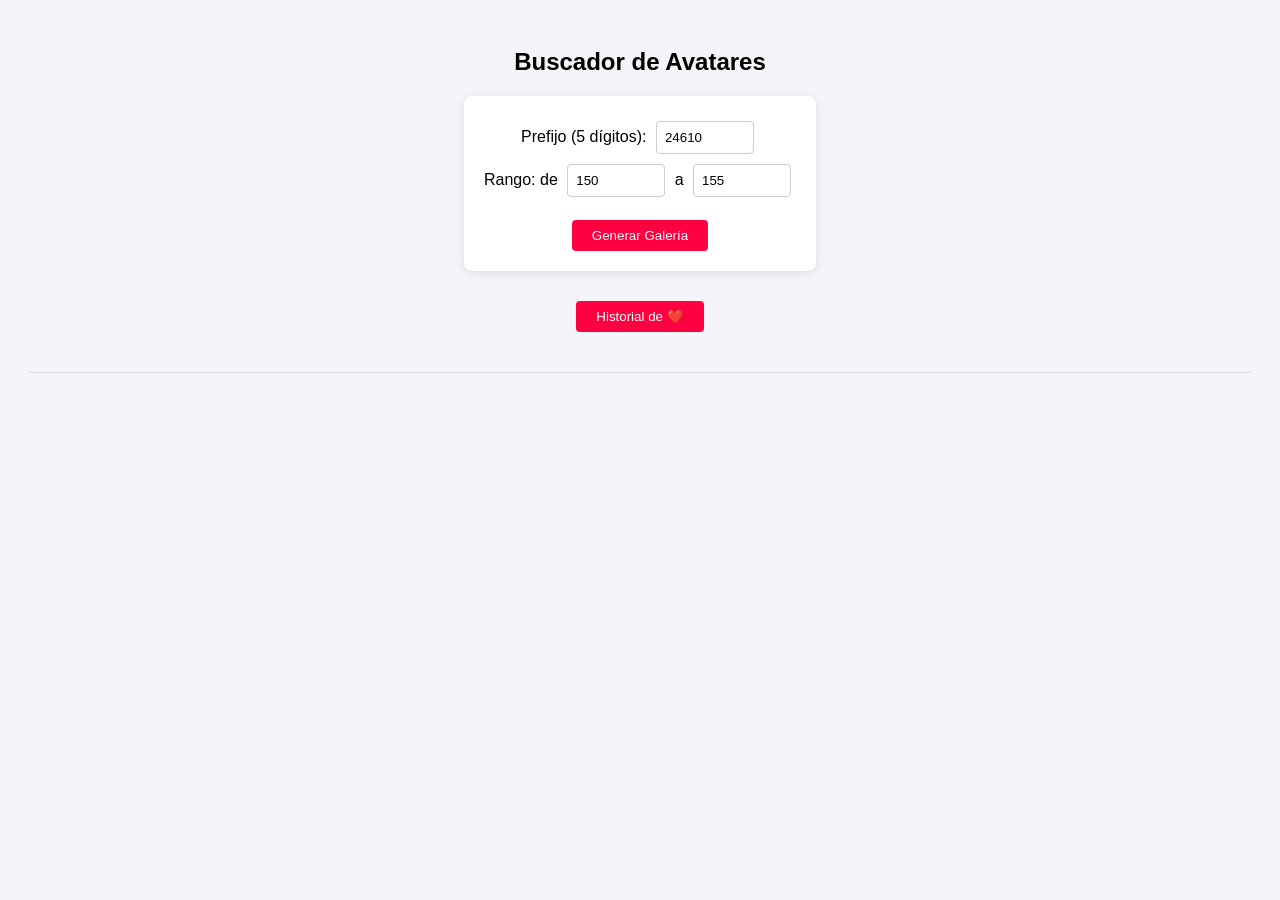
==== index.html @ 38393dd3 "Add files via upload" ====
<!DOCTYPE html>
<html lang="es">
<head>
    <meta charset="UTF-8">
    <title>Buscador de Avatares Mindbox</title>
<link rel="stylesheet" href="style.css">
<body>

    <h2>Buscador de Avatares</h2>
    
    <div class="controls">
        <label>Prefijo (5 dígitos): </label>
        <input type="text" id="prefijo" value="24610" maxlength="5">
        <br>
        <label>Rango: de </label>
        <input type="number" id="inicio" value="150">
        <label> a </label>
        <input type="number" id="fin" value="155">
        <br><br>
        <button onclick="generarGaleria()">Generar Galería</button>
    </div>
    <div>
        <a href="/historial.html">
            <button>Historial de ❤️</button>
        </a>

    </div>

    <div class="gallery" id="contenedor-galeria"></div>

    <hr>
    

    <script>
        // Cargar favoritos al iniciar
        window.onload = mostrarHistorial;

        function generarGaleria() {
            const prefijo = document.getElementById('prefijo').value;
            const inicio = parseInt(document.getElementById('inicio').value);
            const fin = parseInt(document.getElementById('fin').value);
            const galeria = document.getElementById('contenedor-galeria');
            const baseUrl = "https://storage.mindbox.app/data/mbid_54/avatars/";

            galeria.innerHTML = "";

            if (prefijo.length !== 5) {
                alert("Por favor, ingresa exactamente 5 dígitos para el prefijo.");
                return;
            }

            for (let i = inicio; i <= fin; i++) {
                let sufijo = i.toString().padStart(3, '0');
                let idControl = prefijo + sufijo;
                let imgUrl = `${baseUrl}${idControl}.jpg`;

                const card = document.createElement('div');
                card.className = 'card';

                // Botón de Corazón
                const btn = document.createElement('button');
                btn.className = 'btn-heart';
                btn.innerHTML = '❤️';
                btn.onclick = () => guardarEnHistorial(idControl, imgUrl);

                const img = document.createElement('img');
                img.src = imgUrl;
                img.alt = "Cargando...";
                img.onerror = function() { this.src = 'https://via.placeholder.com/150x150?text=No+Encontrado'; };

                const p = document.createElement('p');
                p.textContent = idControl;

                card.appendChild(btn);
                card.appendChild(img);
                card.appendChild(p);
                galeria.appendChild(card);
            }
        }

        function guardarEnHistorial(id, url) {
            let favoritos = JSON.parse(localStorage.getItem('favoritos_mindbox')) || [];
            
            // Evitar duplicados
            if (!favoritos.some(fav => fav.id === id)) {
                favoritos.push({id, url});
                localStorage.setItem('favoritos_mindbox', JSON.stringify(favoritos));
                mostrarHistorial();
            }
        }

    </script>
</body>
</html>
---- style.css ----
body { font-family: sans-serif; background-color: #f4f4f9; padding: 20px; text-align: center; }
        .controls { background: white; padding: 20px; border-radius: 8px; box-shadow: 0 2px 10px rgba(0,0,0,0.1); display: inline-block; margin-bottom: 30px; }
        input { padding: 8px; margin: 5px; border: 1px solid #ccc; border-radius: 4px; width: 80px; }
        button { padding: 8px 20px; background-color: #ff0040; color: white; border: none; border-radius: 4px; cursor: pointer; }
        button:hover { background-color: #b30024; }
        
        .gallery { display: flex; flex-wrap: wrap; justify-content: center; gap: 20px; }
        .card { background: white; padding: 10px; border-radius: 8px; box-shadow: 0 2px 5px rgba(0,0,0,0.1); width: 160px; position: relative; }
        .card img { width: 100%; height: auto; border-radius: 4px; background-color: #eee; min-height: 150px; }
        .card p { margin-top: 10px; font-weight: bold; font-size: 0.9em; color: #333; }

        /* Estilos nuevos para el botón de corazón e historial */
        .btn-heart { position: absolute; top: 15px; right: 15px; background: white; border: none; border-radius: 50%; width: 30px; height: 30px; cursor: pointer; box-shadow: 0 2px 5px rgba(0,0,0,0.2); font-size: 18px; color: #ff4b2b; display: flex; align-items: center; justify-content: center; }
        .btn-heart:hover { transform: scale(1.1); }
        hr { border: 0; height: 1px; background: #ddd; margin: 40px 0; }
        h3 { color: #333; }
        .historial-container { margin-top: 20px; border-top: 2px solid #ddd; padding-top: 20px; }
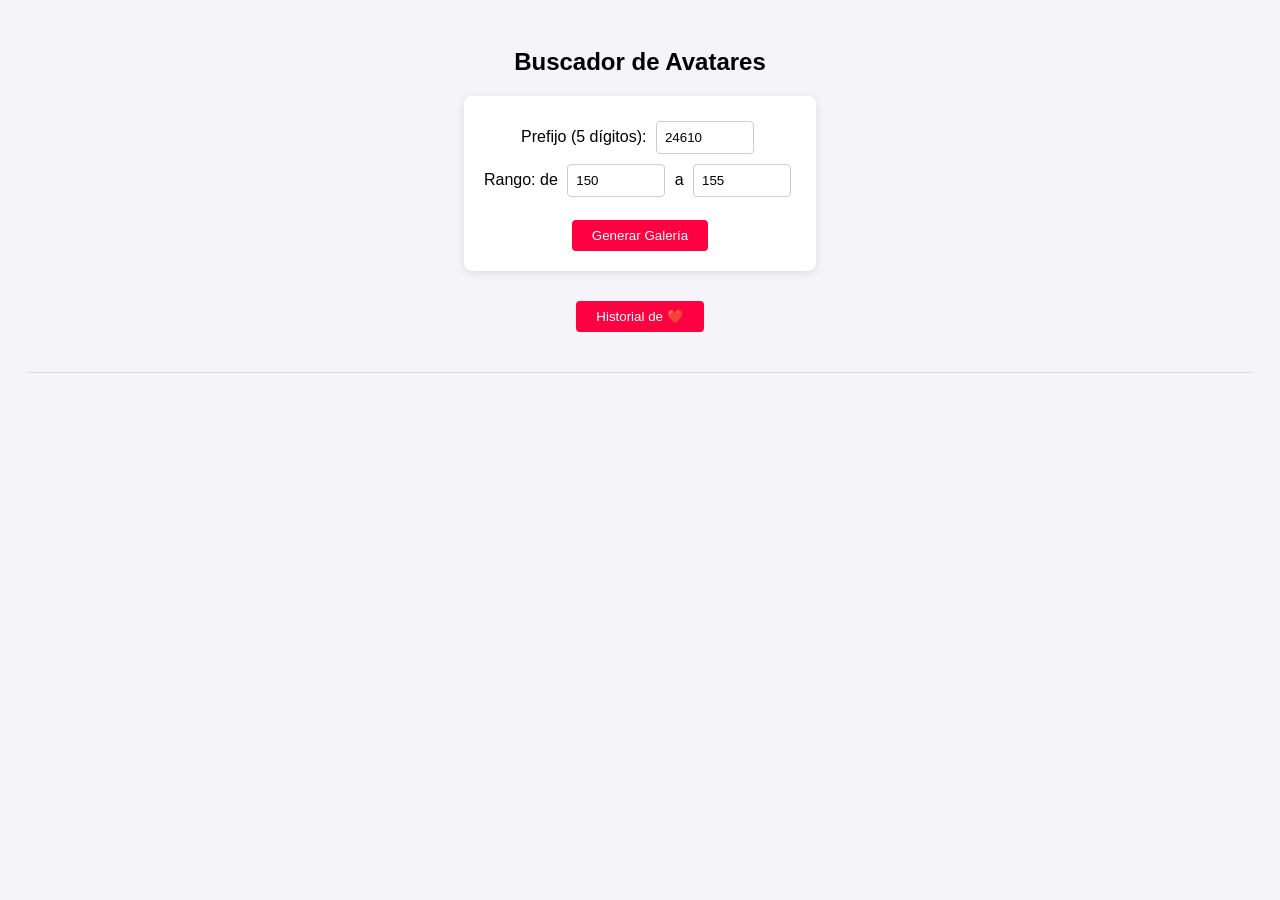
==== commit b7f2c5cb: "Update index.html" ====
--- a/index.html
+++ b/index.html
@@ -20,7 +20,7 @@
         <button onclick="generarGaleria()">Generar Galería</button>
     </div>
     <div>
-        <a href="/historial.html">
+        <a href="pagina/historial.html">
             <button>Historial de ❤️</button>
         </a>
 
@@ -91,4 +91,5 @@
 
     </script>
 </body>
-</html>+
+</html>
